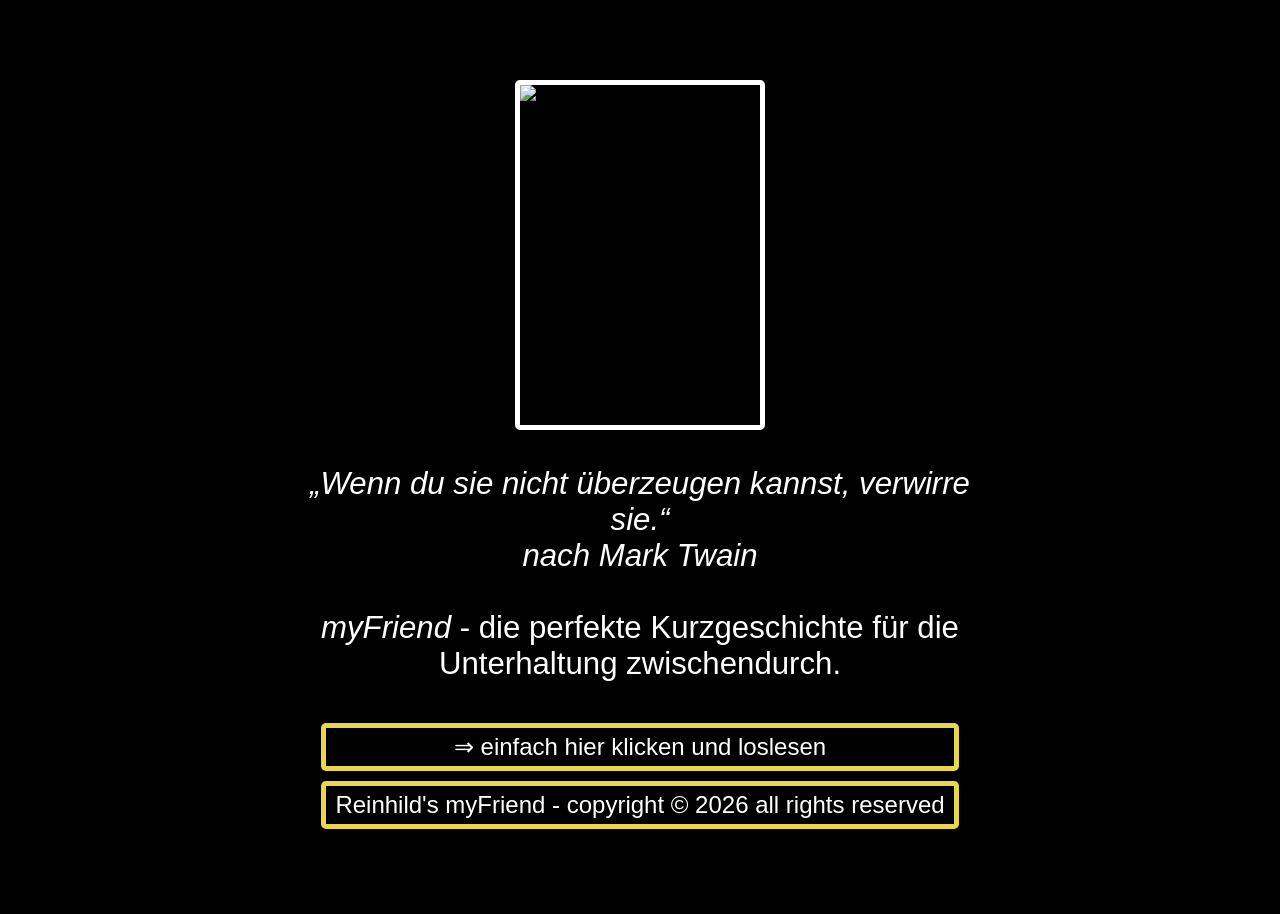
==== index.html @ 37dde966 "Add files via upload first commit" ====
<!doctype html>
<html lang="en">
  <head>
    <meta charset="UTF-8" />
    <meta name="viewport" content="width=device-width, initial-scale=1.0" />
    <link rel="stylesheet" href="style.css" />
    <title>Willkommen zu myFriend!</title>
  </head>
  <body>
    <div class="container">
      <img
        id="frontImg"
        src="https://cdn.pixabay.com/photo/2016/03/31/20/36/cartoon-1295893_1280.png"
        alt="frontImg"
      />
      <div class="text">
        <br />
        <p>
          <em
            >„Wenn du sie nicht überzeugen kannst, verwirre sie.“<br />
            nach Mark Twain</em
          ><br /><br />
          <em>myFriend </em> - die perfekte Kurzgeschichte für die Unterhaltung
          zwischendurch.
        </p>
        <br />

        <button onclick="window.location.href = 'text.html'">
          ⇒ einfach hier klicken und loslesen
        </button>
        <br />
        <button id="copyright" onclick="change()">
          Reinhild's myFriend - copyright &copy; 2026 all rights reserved
        </button>
        <br />
      </div>
    </div>
    <script src="main.js"></script>
  </body>
</html>
---- style.css ----
* {
  margin: 0;
  padding: 0;
  box-sizing: border-box;
}
body {
  background-color: black;
  font-family:
    "Gill Sans", "Gill Sans MT", Calibri, "Trebuchet MS", Arial, sans-serif;
}

.container {
  margin: 5rem;
  justify-content: center;
  display: flex;
  flex-direction: column;
  align-items: center;
}

#frontImg {
  border: 5px solid rgb(233, 215, 73);
  border-radius: 5px;
  width: 350px;
  height: 450px;
}

.text {
  font-size: 1.95rem;
  width: 60%;
  color: white;
  text-align: center;
}
button {
  margin: 5px;
  padding: 5px;
  font-size: 1.5rem;
  background-color: black;
  color: white;
  border: 5px solid rgb(233, 215, 73);
  border-radius: 5px;
  width: 95%;
}
button:hover {
  background-color: #da1c68;
  cursor: pointer;
}

@media screen and (max-width: 1600px) {
  #frontImg {
    border: 5px solid white;
    border-radius: 5px;
    width: 250px;
    height: 350px;
  }
}
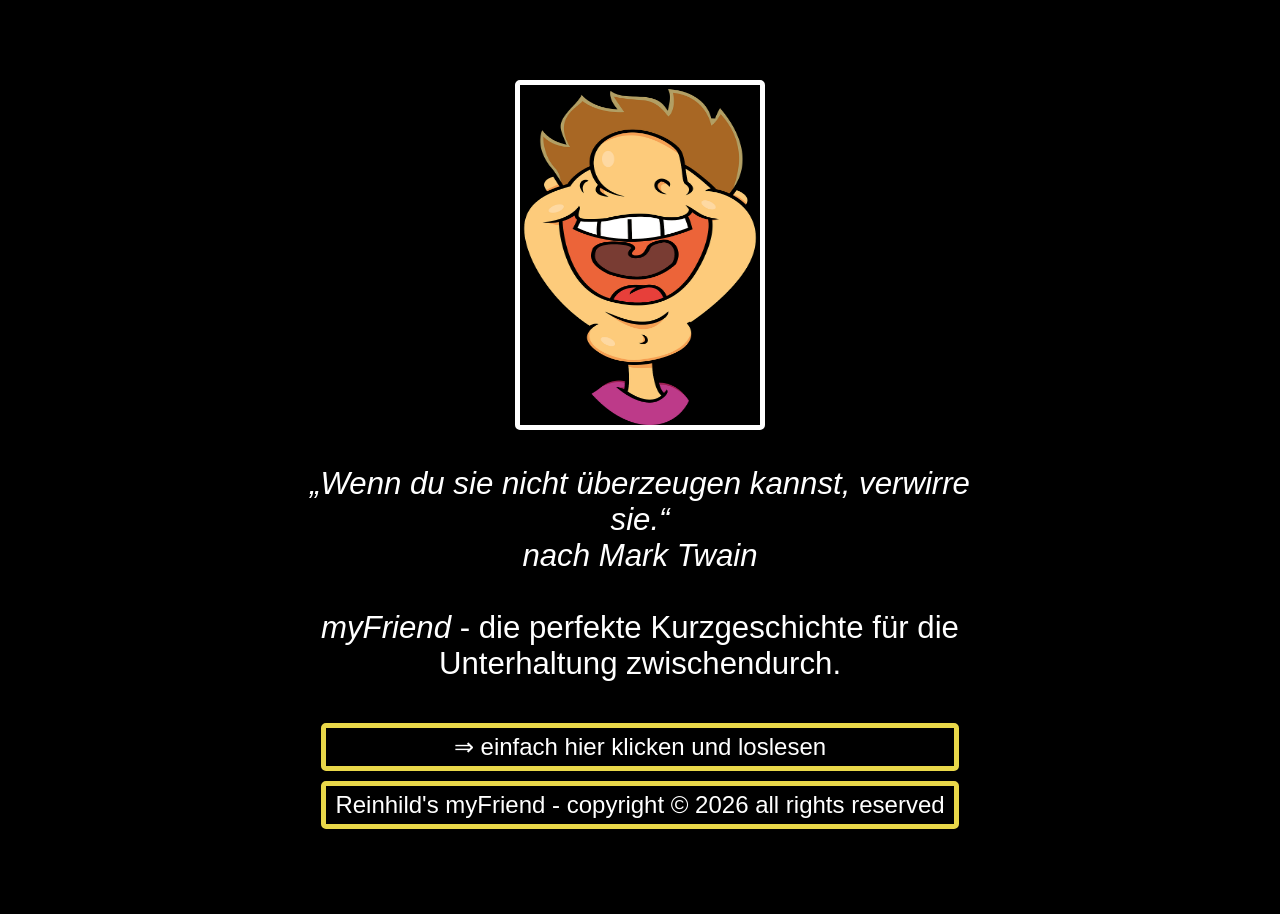
==== commit 43472f27: "Add files via upload images added" ====
--- a/index.html
+++ b/index.html
@@ -8,11 +8,7 @@
   </head>
   <body>
     <div class="container">
-      <img
-        id="frontImg"
-        src="https://cdn.pixabay.com/photo/2016/03/31/20/36/cartoon-1295893_1280.png"
-        alt="frontImg"
-      />
+      <img id="frontImg" src="Images/face.png" alt="frontImg" />
       <div class="text">
         <br />
         <p>
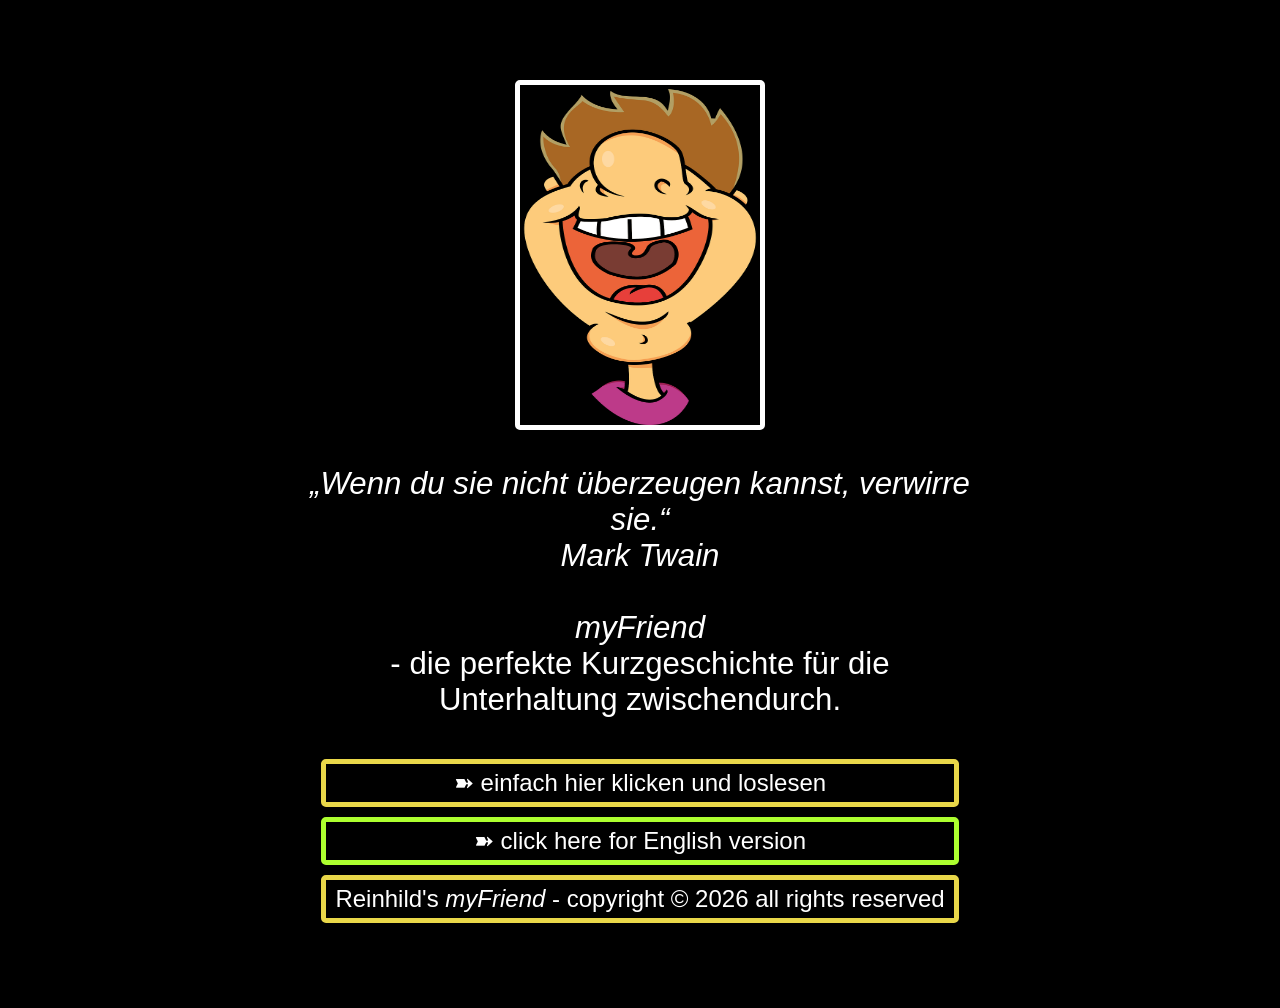
==== commit d1618206: "Add files via upload <br> added" ====
--- a/index.html
+++ b/index.html
@@ -14,19 +14,28 @@
         <p>
           <em
             >„Wenn du sie nicht überzeugen kannst, verwirre sie.“<br />
-            nach Mark Twain</em
+            Mark Twain</em
           ><br /><br />
-          <em>myFriend </em> - die perfekte Kurzgeschichte für die Unterhaltung
-          zwischendurch.
+          <em>myFriend </em> <br />
+          - die perfekte Kurzgeschichte für die Unterhaltung zwischendurch.
         </p>
         <br />
 
         <button onclick="window.location.href = 'text.html'">
-          ⇒ einfach hier klicken und loslesen
+          ➽ einfach hier klicken und loslesen
+        </button>
+        <br />
+
+        <button
+          style="border-color: greenyellow"
+          onclick="window.location.href = 'indexEngl.html'"
+        >
+          ➽ click here for English version
         </button>
         <br />
         <button id="copyright" onclick="change()">
-          Reinhild's myFriend - copyright &copy; 2026 all rights reserved
+          Reinhild's <em>myFriend</em> - copyright &copy; 2026 all rights
+          reserved
         </button>
         <br />
       </div>
